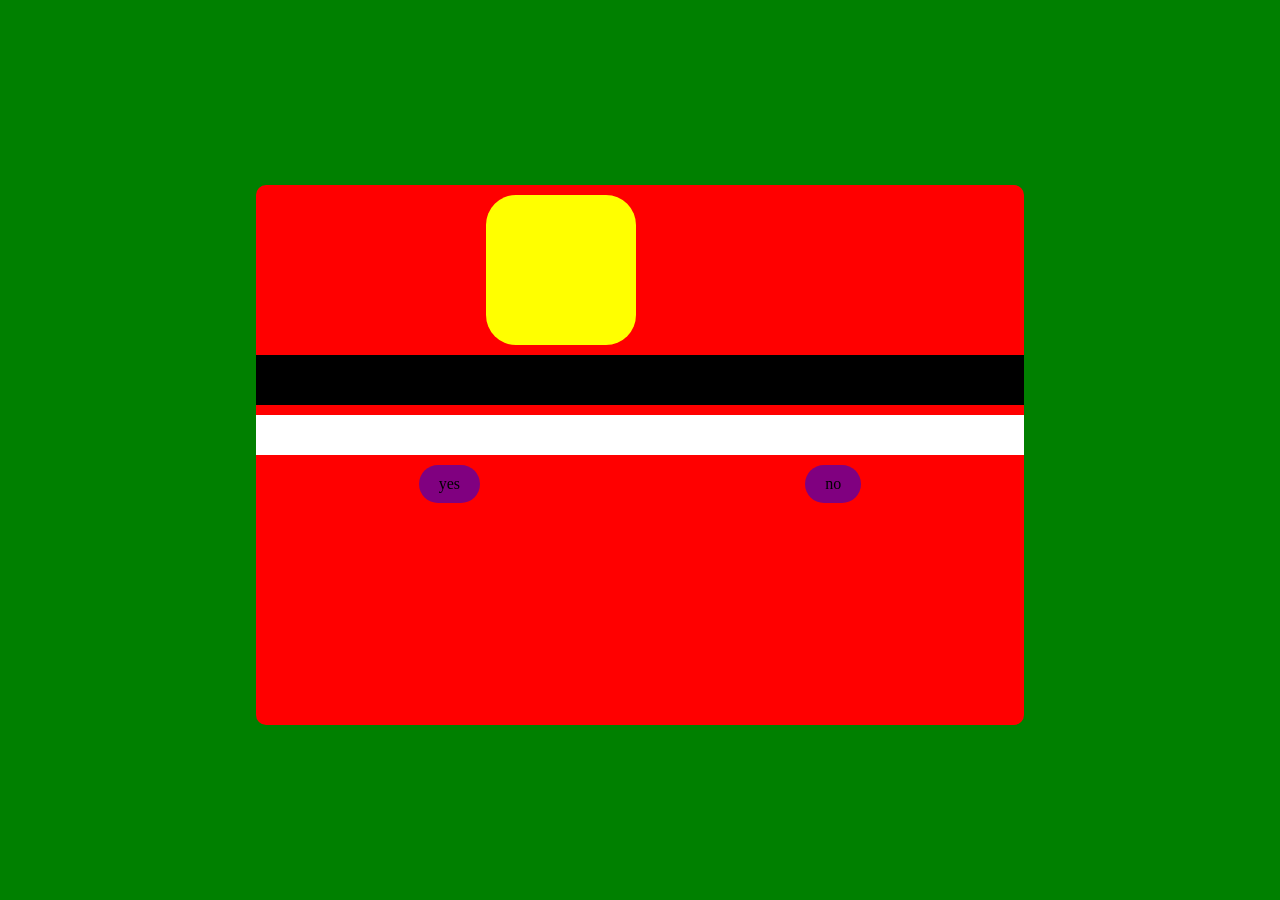
==== KB/index.html @ da3d2d57 "Add files via upload" ====
<!DOCTYPE html>
<html lang="en">
<head>
    <link rel="stylesheet" href="style.css">
    <meta charset="UTF-8">
    <meta name="viewport" content="width=device-width, initial-scale=1.0">
    <title>Document</title>
</head>
<body>
    
    <div class="page1">
        <div id="container">
        <div id="sticker"></div>
        <div id="big"></div>
        <div id="small"></div>
        <div class="option">
            <div class="btn" id="yes">yes</div>
            <div class="btn" id="no">no</div>
        </div>
    </div>
    </div>

    <script src="script.js"></script>
</body>
</html>
---- KB/style.css ----
*{
  margin: 0%;
  padding: 0%;
  box-sizing: border-box;
}

html,body{
  height: 100%;
  width: 100%;
}
body{
    background-color: aqua;
}

.page1{
    height: 100%;
    width: 100%;
    background-color: green;
    display: flex;
    align-items: center;
    justify-content: center;

}

#container{
    height: 60%;
    width: 60%;
    background-color: red;
    border-radius: 10px;
    margin-top: 10px;
    
}
#sticker{
    height: 150px;
    width: 150px;
    background-color: yellow;
    margin-left: 30%;
    border-radius: 30px;
    margin-top: 10px;
}

#big{
    height: 50px;
    width: 100%;
    background-color: black;
    margin-top: 10px;
}
#small{
    height: 40px;
    width:100%;
    background-color: white;
    margin-top: 10px;
}
.option{
    width: 100%;
    display: flex;
    align-items: center;
    justify-content: space-around;
    margin-top: 10px;
}
.option .btn{

    background-color: purple;
    padding: 10px 20px;
    border-radius: 30px;
}
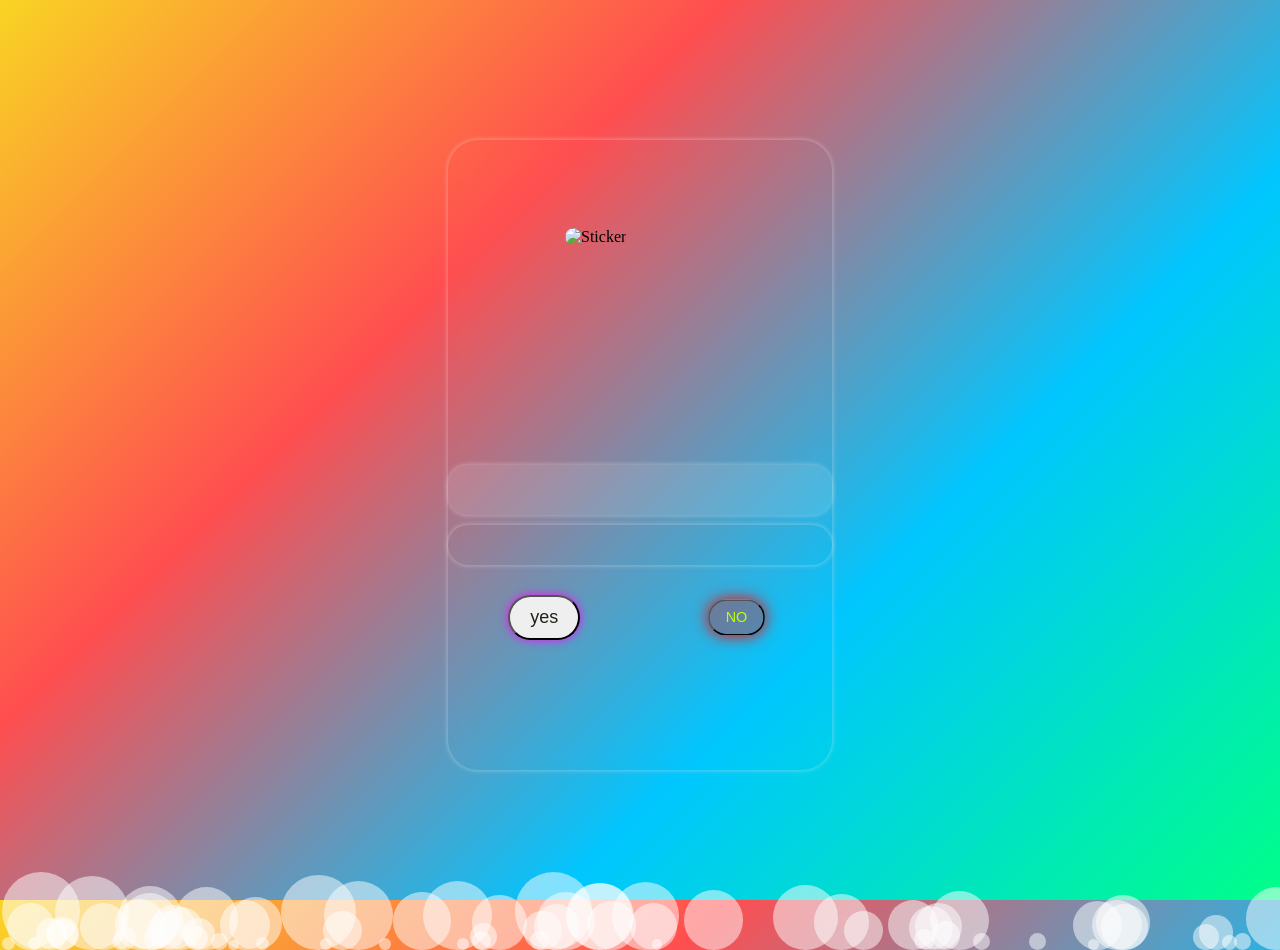
==== commit 917c5c7f: "Add files via upload KB" ====
--- a/KB/index.html
+++ b/KB/index.html
@@ -7,15 +7,21 @@
     <title>Document</title>
 </head>
 <body>
-    
+    <div class="bubbles"></div>
     <div class="page1">
         <div id="container">
-        <div id="sticker"></div>
-        <div id="big"></div>
-        <div id="small"></div>
+        <div id="header"><div id="sticker">
+            <img src="https://media0.giphy.com/media/v1.Y2lkPTc5MGI3NjExZXk3N2R6eXpmcXh4cTJrbzkxa2R2bmt5Y3psanVheWt2ZHZ6aXg4ZiZlcD12MV9zdGlja2Vyc19zZWFyY2gmY3Q9cw/Y4CQZdm9vzp2LHS3wL/200w.webp" alt="Sticker">
+        </div></div>
+        <div id="big"><h1>will you be my didi</h1></div>
+        <div id="small"><h3> promiss😘 es bari no disturbance</h3></div>
         <div class="option">
-            <div class="btn" id="yes">yes</div>
-            <div class="btn" id="no">no</div>
+            <button class="btn" id="yes">yes</button>
+            <audio id="start" src="https://" loop></audio>
+
+            <audio id="done" src="
+            https://www.soundhelix.com/examples/mp3/SoundHelix-Song-21.mp3" loop></audio>
+            <button class="btn" id="no">NO</button>
         </div>
     </div>
     </div>
--- a/KB/style.css
+++ b/KB/style.css
@@ -9,58 +9,221 @@
   width: 100%;
 }
 body{
-    background-color: aqua;
+    background: linear-gradient(-45deg,#00ff88,#00c6ff,#ff4e50,#f9d423); ;
+    font-family:cursive;
+    overflow: hidden;
+}
+
+@keyframes gradient{
+    0%{
+        background-position: 0% 50%;
+    }
+    50%{
+        background-position: 100% 50%;
+    }
+    100%{
+        background-position: 0% 50%;
+    }
+}
+
+.bubbles span{
+    position: absolute;
+    bottom:-50px;
+    width: 20px;
+    height: 20px;
+    background: rgba(255, 255, 255, 0.5);
+    border-radius: 50%;
+    animation: rise 10s linear infinite;
+}
+@keyframes rise{
+    0%{
+        transform: translateY(0) rotate(0deg);
+        opacity: 1;
+    }
+    100%{
+        transform: translateY(-1000px) rotate(360deg);
+        opacity: 0;
+    }
+}
+
+
+h1,h3{
+    text-align: center;
+
 }
 
 .page1{
+    position: fixed;
     height: 100%;
     width: 100%;
-    background-color: green;
     display: flex;
     align-items: center;
     justify-content: center;
 
 }
 
+@keyframes gradientMove{
+    0%{
+        background-position: 0% 50%;
+    }
+    50%{
+        background-position: 100% 50%;
+    }
+    100%{
+        background-position: 0% 50%;
+    }   
+}
+
+
 #container{
-    height: 60%;
-    width: 60%;
-    background-color: red;
-    border-radius: 10px;
-    margin-top: 10px;
+    height: 70%;
+    width: 30%;
+    border-radius: 30px;
+    margin-top: 10px;
+    /* background-color: rgb(190, 201, 206); */
+    backdrop-filter: blur(10px);
+    -webkit-backdrop-filter: blur(2px);
+
+    /* flex-direction: column;
+    background: linear-gradient(-45deg,#ee7752,#e73c7e,#23a6d5,#23d5ab);
+    z-index: 999; */
+    animation: zoomIn 0.5s ease;
+    /* filter: blur(1px); */
+    box-shadow: 0 0 5px rgba(244, 244, 244, 0.469);
     
-}
+    
+}
+
+#header{
+    display: flex;
+    justify-content: center;
+    align-items: center;
+    height: 50%;
+}
+
 #sticker{
     height: 150px;
     width: 150px;
-    background-color: yellow;
-    margin-left: 30%;
-    border-radius: 30px;
-    margin-top: 10px;
+    border-radius: 30px;
+    margin-top: 10px;
+    background-size: cover;
+    transition: 0.9s ease all;
+}
+#sticker img{
+        height: 100%;
+        width: 100%;
+    background-size: cover;
+    border-radius: 30px;
+    transition: 0.9s ease all;
+    /* mix-blend-mode: multiply; */
+    /* filter: brightness(1.1) contrast(1.2); */
 }
 
 #big{
     height: 50px;
     width: 100%;
-    background-color: black;
-    margin-top: 10px;
+    /* background-color: rgb(108, 97, 97); */
+    margin-top: 10px;
+    overflow: hidden;
+    white-space: nowrap;
+    text-overflow: ellipsis;
+    display: flex;
+align-items: center;
+justify-content: center;
+backdrop-filter: blur(62px);
+    -webkit-backdrop-filter: blur(32px);
+    box-shadow: 0 0 5px rgba(244, 244, 244, 0.469);
+    border-radius: 20px;
+    background: rgba(255, 255, 255, 0.119);
 }
 #small{
     height: 40px;
     width:100%;
-    background-color: white;
-    margin-top: 10px;
+    /* background-color: white; */
+    margin-top: 10px;
+    display: flex;
+align-items: center;
+justify-content: center;
+backdrop-filter: blur(62px);
+    -webkit-backdrop-filter: blur(22px);
+    border-radius: 20px;
+    box-shadow: 0 0 5px rgba(244, 244, 244, 0.469);
 }
 .option{
     width: 100%;
     display: flex;
     align-items: center;
     justify-content: space-around;
-    margin-top: 10px;
+    margin-top: 30px;
+    
 }
 .option .btn{
-
-    background-color: purple;
     padding: 10px 20px;
     border-radius: 30px;
+    cursor: pointer;
+    color: rgb(30, 36, 25);
+    font-size: large;
+    font-family:'Gill Sans', 'Gill Sans MT', Calibri, 'Trebuchet MS', sans-serif;
+    position: relative;
+    box-shadow: 0 0 10px rgba(255, 0, 255, 0.9);  
+}
+.option #yes:hover{
+    background-color: rgb(13, 254, 0);
+    color: rgb(69, 58, 58);
+    box-shadow: 0 0 20px rgb(3, 255, 87);  
+    transform: scale(1.9);
+    transition: 0.3s ease all;
+}
+
+h1{
+    opacity: 0;
+    transform: translate(30px);
+    animation: slideUp 1.2s ease forwards;
+    overflow: hidden;
+    white-space: nowrap;
+    animation: glow 2s infinite alternate;
+
+}
+
+p{
+    font-size: large;
+    font-family: system-ui, -apple-system, BlinkMacSystemFont, 'Segoe UI', Roboto, Oxygen, Ubuntu, Cantarell, 'Open Sans', 'Helvetica Neue', sans-serif;
+}
+
+h3,p{
+    opacity: 0;
+    animation: blink 1.5s ease-in-out infinite;
+    overflow: hidden;
+    white-space: nowrap;
+    animation: glow 2s infinite alternate;
+}
+@keyframes slideUp{
+to{
+    opacity: 1;
+    transform: translateY(0);
+}
+}
+@keyframes blink{
+   0% {opacity: 1;}
+   50% {opacity: 0.4;}
+  100% {opacity: 1;}
+}
+
+@keyframes glow{
+    from{
+        text-shadow: 0 0 5px white;
+    }
+to{
+    text-shadow: 0 0 20px pink,0 0 30px hotpink;
+    opacity: 1;
+    transform: translate(0);
+}
+}
+
+.option #no{
+    background-color: rgba(255, 0, 0, 0.292);
+    color: rgb(192, 255, 3);
+    box-shadow: 0 0 20px rgb(255, 0, 0);  
+    transform: scale(.8);
+    transition: 0.3s ease all;
 }
